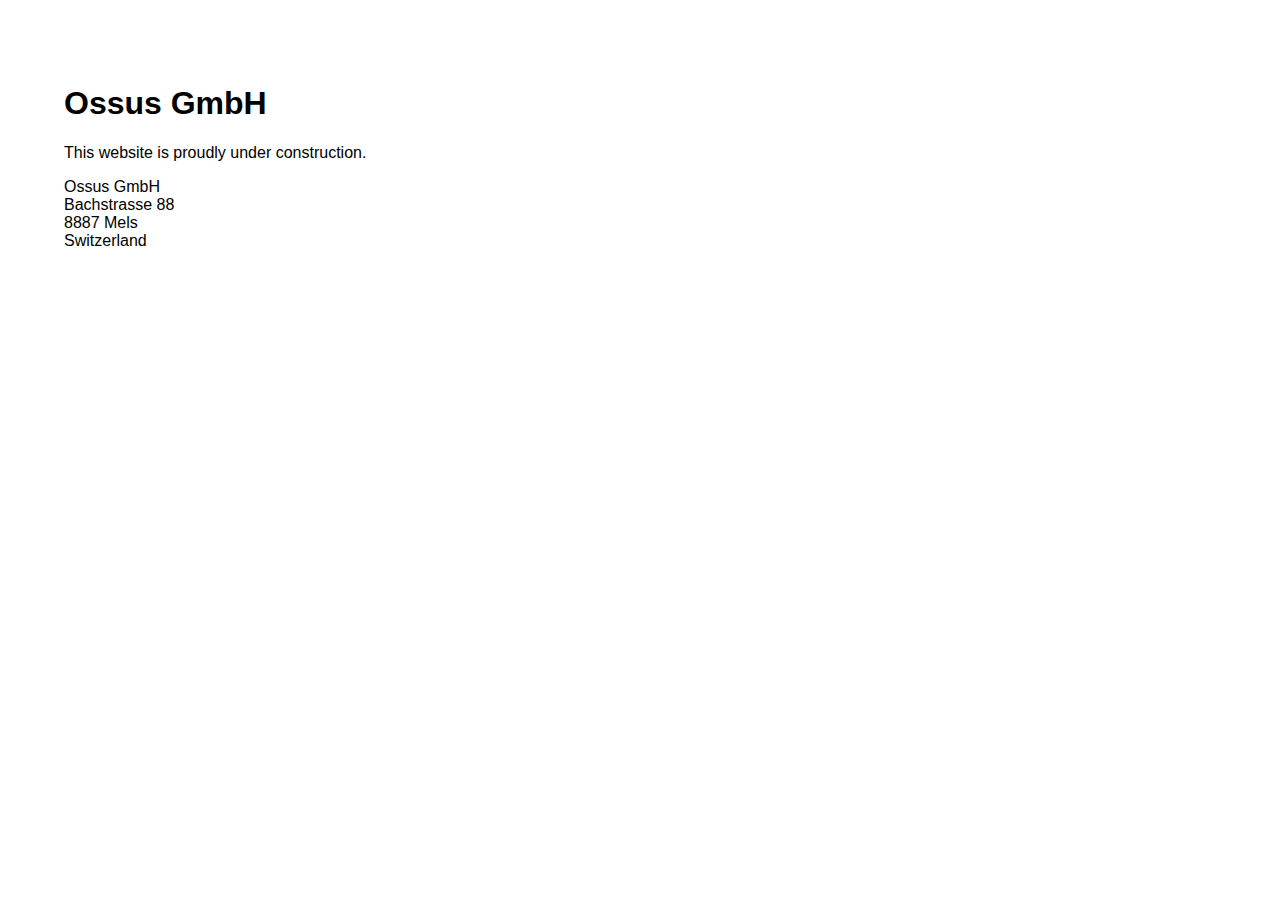
==== about/index.html @ eb8de85c "Initial commit" ====
<!DOCTYPE html>
<html>
<head>
	<title>Ossus</title>
	
	<meta http-equiv="Content-Type" content="text/html; charset=utf-8" />
	<meta name="publisher" content="Pascal Pfiffner" />
	<meta name="author" content="Pascal Pfiffner" />
	<meta name="robots" content="index,follow" />
	<meta name="viewport" content="width=800">
	
	<link rel="stylesheet" type="text/css" href="../static/style.css" />
	<link rel="icon" href="../images/favicon.png" type="image/png" />
</head>
<body>
	<div id="container">
		<h1>Ossus GmbH</h1>
		<p>This website is proudly under construction.</p>
		<p>
			Ossus GmbH<br />
			Bachstrasse 88<br />
			8887 Mels<br />
			Switzerland
		</p>
	</div>
</body>
</html>
---- static/style.css ----
/*** **	Ossus.ch **/
/** SCSS Mixins */
html, body { width: 100%; height: 100%; margin: 0; padding: 0; font: normal 1em Helvetica-neue, sans-serif; color: black; background-color: white; }

/** Layout */
#full { position: relative; height: 100%; background: url(../images/Ossus-1200.png) center center no-repeat; background-size: 300px; -webkit-transition: background-size 1s; -moz-transition: background-size 1s; -ms-transition: background-size 1s; -o-transition: background-size 1s; transition: background-size 1s; }

#container { padding: 4em; }

#circus { position: absolute; top: 50%; left: 50%; width: 600px; height: 600px; margin: -300px -300px; padding: 0; text-align: center; -webkit-transition: opacity 1s; -moz-transition: opacity 1s; -ms-transition: opacity 1s; -o-transition: opacity 1s; transition: opacity 1s; }
#circus.hidden { opacity: 0; cursor: pointer; }
#circus li { position: absolute; width: 120px; height: 80px; list-style-type: none; text-align: center; }
#circus li a { color: black; text-decoration: none; line-height: 2.0; }
#circus li a:hover { text-shadow: 0 1px 3px rgba(0, 0, 0, 0.8); }
#circus li a img { width: 50px; height: 50px; -webkit-border-radius: 8px; -moz-border-radius: 8px; -ms-border-radius: 8px; -o-border-radius: 8px; border-radius: 8px; }
#circus li a span { display: block; }
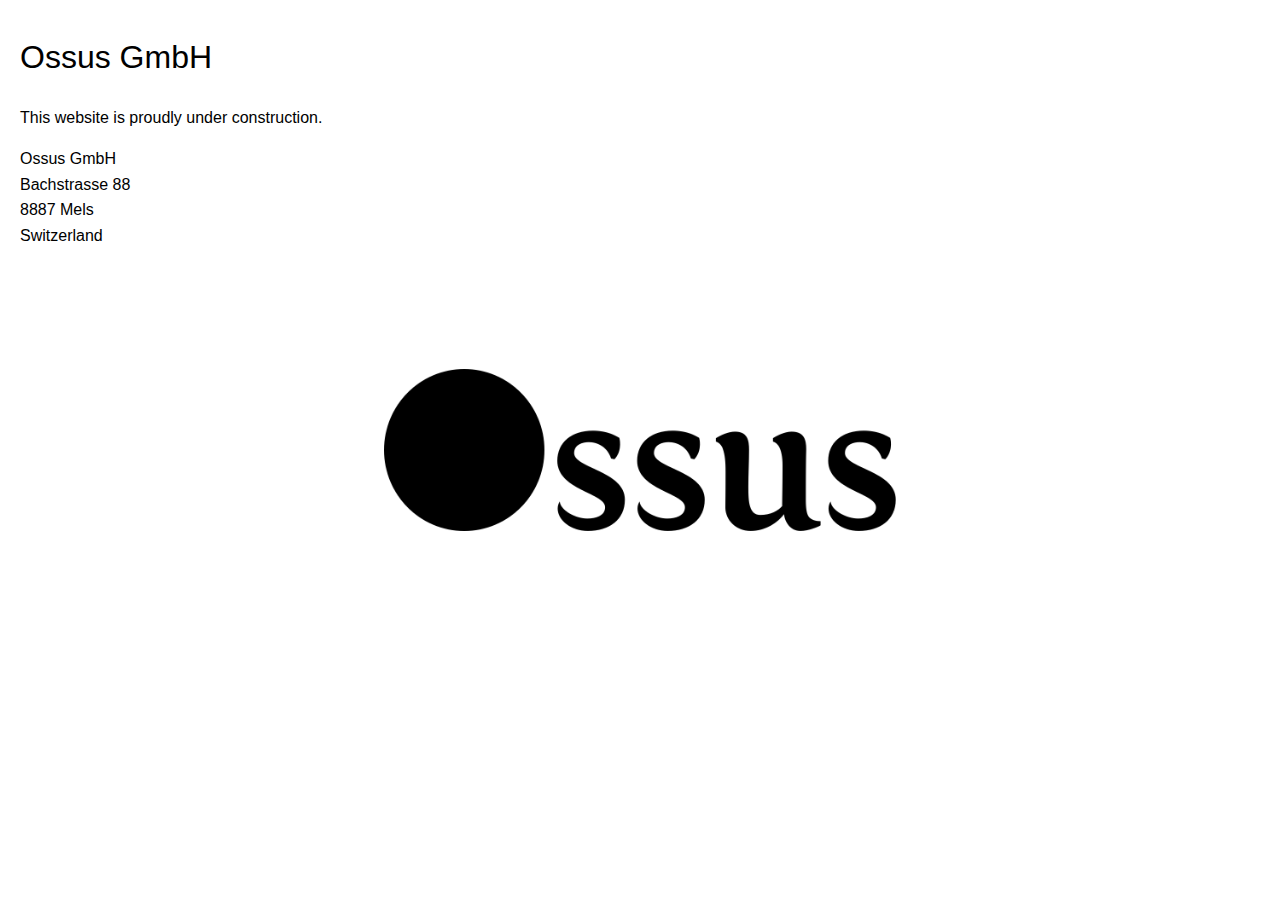
==== commit f56dacea: "Phone and tablet sized versions" ====
--- a/about/index.html
+++ b/about/index.html
@@ -13,7 +13,7 @@
 	<link rel="icon" href="../images/favicon.png" type="image/png" />
 </head>
 <body>
-	<div id="container">
+	<div id="full">
 		<h1>Ossus GmbH</h1>
 		<p>This website is proudly under construction.</p>
 		<p>
--- a/static/style.css
+++ b/static/style.css
@@ -1,16 +1,48 @@
 /*** **	Ossus.ch **/
-/** SCSS Mixins */
-html, body { width: 100%; height: 100%; margin: 0; padding: 0; font: normal 1em Helvetica-neue, sans-serif; color: black; background-color: white; }
+html, body { width: 100%; height: 100%; margin: 0; padding: 0; }
+
+body { font-family: "Helvetica-Neue", Helvetica, sans-serif; font-size: 1em; font-weight: 300; color: black; line-height: 1.6; background-color: white; }
+@media screen and (min-width: 980px) { body { min-height: 800px; } }
+
+h1, h2, h3, h4 { font-weight: 500; }
+
+a { text-decoration: none; }
 
 /** Layout */
-#full { position: relative; height: 100%; background: url(../images/Ossus-1200.png) center center no-repeat; background-size: 300px; -webkit-transition: background-size 1s; -moz-transition: background-size 1s; -ms-transition: background-size 1s; -o-transition: background-size 1s; transition: background-size 1s; }
+#full { position: relative; min-height: 100%; padding: 0 20px; -webkit-tap-highlight-color: transparent; background-color: white; background-image: -webkit-gradient(radial, center center, 0, center center, 460, color-stop(0%, white), color-stop(50%, white), color-stop(80%, #f0f0f0), color-stop(100%, #c8c8c8)); background-image: -webkit-radial-gradient(white, white 50%, #f0f0f0 80%, #c8c8c8); background-image: radial-gradient(  white, white 50%, #f0f0f0 80%, #c8c8c8); }
+@media screen and (min-width: 980px) { #full { background: url(../images/Ossus-1200.png) center center no-repeat; background-size: 40%; -webkit-transition: background-size 1s; -moz-transition: background-size 1s; transition: background-size 1s; } }
+#full h1 { margin-top: 0; padding-top: 1em; }
 
-#container { padding: 4em; }
+#circus-logo-190, #circus-logo-300 { display: none; position: absolute; top: 50%; left: 50%; -webkit-transition: top 1s; -moz-transition: top 1s; transition: top 1s; -webkit-user-select: none; -moz-user-select: none; -ms-user-select: none; user-select: none; }
+#full.shown #circus-logo-190, #full.shown #circus-logo-300 { position: relative; top: 40px; margin-top: 0; }
 
-#circus { position: absolute; top: 50%; left: 50%; width: 600px; height: 600px; margin: -300px -300px; padding: 0; text-align: center; -webkit-transition: opacity 1s; -moz-transition: opacity 1s; -ms-transition: opacity 1s; -o-transition: opacity 1s; transition: opacity 1s; }
-#circus.hidden { opacity: 0; cursor: pointer; }
-#circus li { position: absolute; width: 120px; height: 80px; list-style-type: none; text-align: center; }
-#circus li a { color: black; text-decoration: none; line-height: 2.0; }
-#circus li a:hover { text-shadow: 0 1px 3px rgba(0, 0, 0, 0.8); }
-#circus li a img { width: 50px; height: 50px; -webkit-border-radius: 8px; -moz-border-radius: 8px; -ms-border-radius: 8px; -o-border-radius: 8px; border-radius: 8px; }
-#circus li a span { display: block; }
+#circus-logo-190 { width: 190px; height: 66px; margin: -23px 0 0 -95px; }
+@media screen and (max-width: 460px) { #circus-logo-190 { display: block; } }
+@media screen and (max-width: 460px) and (-webkit-max-device-pixel-ratio: 1.5) { #circus-logo-190 { background: url(../images/Ossus-190.png) center center no-repeat; } }
+@media screen and (max-width: 460px) and (-webkit-min-device-pixel-ratio: 1.5) { #circus-logo-190 { background: url(../images/Ossus-190@2x.png) center center no-repeat; } }
+
+#circus-logo-300 { width: 300px; height: 94px; margin: -47px -150px; }
+@media screen and (min-width: 460px) and (max-width: 980px) { #circus-logo-300 { display: block; } }
+@media screen and (min-width: 460px) and (max-width: 980px) and (-webkit-max-device-pixel-ratio: 1.5) { #circus-logo-300 { background: url(../images/Ossus-300.png) center center no-repeat; } }
+@media screen and (min-width: 460px) and (max-width: 980px) and (-webkit-min-device-pixel-ratio: 1.5) { #circus-logo-300 { background: url(../images/Ossus-300@2x.png) center center no-repeat; } }
+
+#circus-wrap { display: none; margin: 0; padding: 80px 20px 20px; text-align: center; }
+@media screen and (min-width: 460px) { #circus-wrap { padding-top: 120px; } }
+
+#circus { display: inline-block; margin: 0; padding: 0; opacity: 0; -webkit-transition: opacity, 1s; -moz-transition: opacity, 1s; transition: opacity, 1s; cursor: pointer; list-style-type: none; }
+@media screen and (min-width: 980px) { #circus { position: absolute; top: 50%; left: 50%; width: 600px; height: 600px; margin: -300px -300px; text-align: center; } }
+#full.shown #circus { opacity: 1; cursor: default; }
+#full.shown #circus .item:hover div { display: block; }
+#circus li { margin-top: 1.2em; font-size: 1.1em; text-align: left; }
+@media screen and (min-width: 460px) { #circus li { font-size: 1.3em; } }
+@media screen and (min-width: 980px) { #circus li { position: absolute; width: 160px; height: 80px; text-align: center; } }
+#circus li > a { color: black; text-decoration: none; -webkit-user-select: none; -moz-user-select: none; -ms-user-select: none; user-select: none; }
+#circus li > a:hover { text-shadow: 0 1px 3px rgba(0, 0, 0, 0.8); }
+#circus li > a img { width: 25px; height: 25px; margin-right: 0.8em; border-radius: 4px; vertical-align: -20%; }
+@media screen and (min-width: 460px) { #circus li > a img { width: 50px; height: 50px; border-radius: 8px; vertical-align: -50%; } }
+@media screen and (min-width: 980px) { #circus li > a img { margin-right: 0; } }
+@media screen and (min-width: 980px) { #circus li > a span { display: block; margin-top: 0.5em; } }
+#circus li div { display: none; width: 240px; margin-left: -80px; padding: 10px 20px 15px; color: white; text-shadow: 0 -1px 0 black; font-family: "Palatino Linotype", Palatino, "Book Antiqua", Palatino, serif; text-align: left; line-height: 1.4; background-color: rgba(0, 0, 0, 0.8); border: 1px solid rgba(0, 0, 0, 0.8); border-radius: 5px; box-shadow: inset 0 1px 10px rgba(0, 0, 0, 0.6), inset 0 1px 3px black; }
+#circus li div h2 { font-size: 1.5em; margin: 0 0 0.5em; padding: 0; text-align: center; }
+#circus li div a { color: #76c440; }
+#circus li div a:hover { text-shadow: 0 0 4px #76c440; }
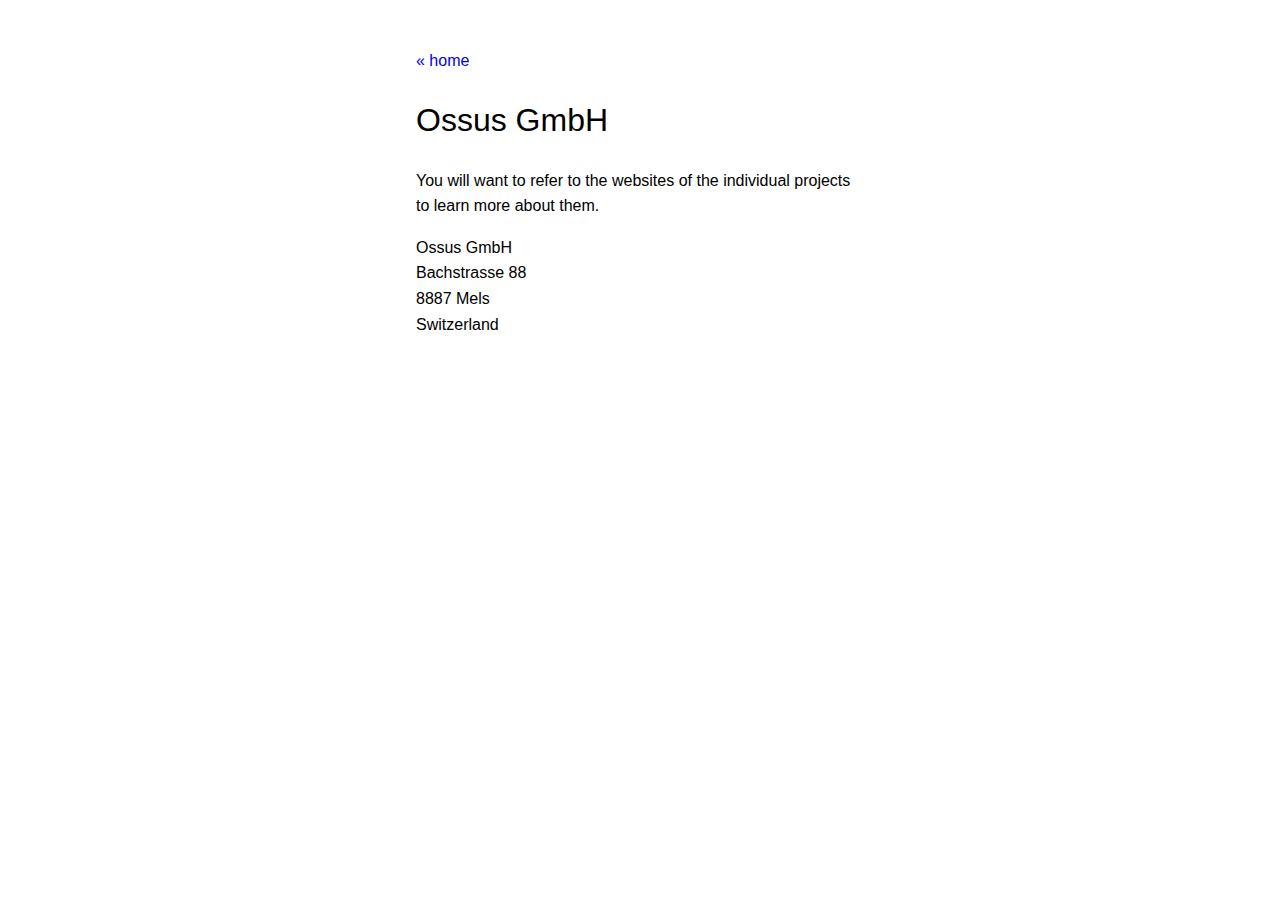
==== commit 6a03a298: "Some carousel improvements. Update about page." ====
--- a/about/index.html
+++ b/about/index.html
@@ -13,15 +13,18 @@
 	<link rel="icon" href="../images/favicon.png" type="image/png" />
 </head>
 <body>
-	<div id="full">
-		<h1>Ossus GmbH</h1>
-		<p>This website is proudly under construction.</p>
-		<p>
-			Ossus GmbH<br />
-			Bachstrasse 88<br />
-			8887 Mels<br />
-			Switzerland
-		</p>
+	<div id="container">
+		<article id="content">
+			<p><a href="../">« home</a></p>
+			<h1>Ossus GmbH</h1>
+			<p>You will want to refer to the websites of the individual projects to learn more about them.</p>
+			<p>
+				Ossus GmbH<br>
+				Bachstrasse 88<br>
+				8887 Mels<br>
+				Switzerland
+			</p>
+		</article>
 	</div>
 </body>
 </html>
--- a/static/style.css
+++ b/static/style.css
@@ -1,48 +1,52 @@
 /*** **	Ossus.ch **/
 html, body { width: 100%; height: 100%; margin: 0; padding: 0; }
 
-body { font-family: "Helvetica-Neue", Helvetica, sans-serif; font-size: 1em; font-weight: 300; color: black; line-height: 1.6; background-color: white; }
-@media screen and (min-width: 980px) { body { min-height: 800px; } }
+body { font-family: -apple-system, "Helvetica-Neue", Helvetica, Roboto, sans-serif; font-size: 1em; font-weight: 300; color: black; line-height: 1.6; background-color: white; }
 
 h1, h2, h3, h4 { font-weight: 500; }
 
 a { text-decoration: none; }
 
 /** Layout */
-#full { position: relative; min-height: 100%; padding: 0 20px; -webkit-tap-highlight-color: transparent; background-color: white; background-image: -webkit-gradient(radial, center center, 0, center center, 460, color-stop(0%, white), color-stop(50%, white), color-stop(80%, #f0f0f0), color-stop(100%, #c8c8c8)); background-image: -webkit-radial-gradient(white, white 50%, #f0f0f0 80%, #c8c8c8); background-image: radial-gradient(  white, white 50%, #f0f0f0 80%, #c8c8c8); }
-@media screen and (min-width: 980px) { #full { background: url(../images/Ossus-1200.png) center center no-repeat; background-size: 40%; -webkit-transition: background-size 1s; -moz-transition: background-size 1s; transition: background-size 1s; } }
-#full h1 { margin-top: 0; padding-top: 1em; }
+#full { position: relative; min-height: 100%; padding: 0; -webkit-tap-highlight-color: transparent; background-color: white; background-image: -webkit-radial-gradient(white, white 50%, white 80%, #fafafa); background-image: radial-gradient(  white, white 50%, white 80%, #fafafa); }
+@media screen and (min-width: 980px) { #full { background: url(../images/Ossus-1200.png) center center no-repeat; background-size: 40%; -webkit-transition: background-size 1s; -moz-transition: background-size 1s; transition: background-size 1s; }
+  #full.blank { background-image: none; } }
+
+#container { padding: 20px 15px; }
+@media screen and (min-width: 980px) { #container { padding: 2em; } }
+
+#content { max-width: 28em; margin: 0 auto; }
 
 #circus-logo-190, #circus-logo-300 { display: none; position: absolute; top: 50%; left: 50%; -webkit-transition: top 1s; -moz-transition: top 1s; transition: top 1s; -webkit-user-select: none; -moz-user-select: none; -ms-user-select: none; user-select: none; }
-#full.shown #circus-logo-190, #full.shown #circus-logo-300 { position: relative; top: 40px; margin-top: 0; }
 
-#circus-logo-190 { width: 190px; height: 66px; margin: -23px 0 0 -95px; }
+#circus-logo-190 { width: 190px; height: 66px; margin: -33px 0 0 -95px; }
+#full.shown #circus-logo-190 { top: 73px; }
 @media screen and (max-width: 460px) { #circus-logo-190 { display: block; } }
 @media screen and (max-width: 460px) and (-webkit-max-device-pixel-ratio: 1.5) { #circus-logo-190 { background: url(../images/Ossus-190.png) center center no-repeat; } }
-@media screen and (max-width: 460px) and (-webkit-min-device-pixel-ratio: 1.5) { #circus-logo-190 { background: url(../images/Ossus-190@2x.png) center center no-repeat; } }
+@media screen and (max-width: 460px) and (-webkit-min-device-pixel-ratio: 1.5) { #circus-logo-190 { background: url(../images/Ossus-190@2x.png) center center no-repeat; background-size: 190px 66px; } }
 
 #circus-logo-300 { width: 300px; height: 94px; margin: -47px -150px; }
+#full.shown #circus-logo-300 { top: 87px; }
 @media screen and (min-width: 460px) and (max-width: 980px) { #circus-logo-300 { display: block; } }
 @media screen and (min-width: 460px) and (max-width: 980px) and (-webkit-max-device-pixel-ratio: 1.5) { #circus-logo-300 { background: url(../images/Ossus-300.png) center center no-repeat; } }
-@media screen and (min-width: 460px) and (max-width: 980px) and (-webkit-min-device-pixel-ratio: 1.5) { #circus-logo-300 { background: url(../images/Ossus-300@2x.png) center center no-repeat; } }
+@media screen and (min-width: 460px) and (max-width: 980px) and (-webkit-min-device-pixel-ratio: 1.5) { #circus-logo-300 { background: url(../images/Ossus-300@2x.png) center center no-repeat; background-size: 300px 94px; } }
 
-#circus-wrap { display: none; margin: 0; padding: 80px 20px 20px; text-align: center; }
-@media screen and (min-width: 460px) { #circus-wrap { padding-top: 120px; } }
+#circus-wrap { display: none; margin: 0; padding: 167px 20px 20px; text-align: center; }
+@media screen and (max-width: 460px) { #circus-wrap { padding-top: 123px; } }
 
 #circus { display: inline-block; margin: 0; padding: 0; opacity: 0; -webkit-transition: opacity, 1s; -moz-transition: opacity, 1s; transition: opacity, 1s; cursor: pointer; list-style-type: none; }
-@media screen and (min-width: 980px) { #circus { position: absolute; top: 50%; left: 50%; width: 600px; height: 600px; margin: -300px -300px; text-align: center; } }
+@media screen and (min-width: 980px) { #circus { position: absolute; top: 50%; left: 50%; width: 560px; height: 560px; margin: -280px -280px; text-align: center; } }
 #full.shown #circus { opacity: 1; cursor: default; }
-#full.shown #circus .item:hover div { display: block; }
-#circus li { margin-top: 1.2em; font-size: 1.1em; text-align: left; }
-@media screen and (min-width: 460px) { #circus li { font-size: 1.3em; } }
+#circus li { margin-top: 1.2em; text-align: left; }
 @media screen and (min-width: 980px) { #circus li { position: absolute; width: 160px; height: 80px; text-align: center; } }
-#circus li > a { color: black; text-decoration: none; -webkit-user-select: none; -moz-user-select: none; -ms-user-select: none; user-select: none; }
+#circus li > a { font-size: 1.1em; color: black; text-decoration: none; -webkit-user-select: none; -moz-user-select: none; -ms-user-select: none; user-select: none; }
+@media screen and (min-width: 460px) { #circus li > a { font-size: 1.3em; } }
 #circus li > a:hover { text-shadow: 0 1px 3px rgba(0, 0, 0, 0.8); }
 #circus li > a img { width: 25px; height: 25px; margin-right: 0.8em; border-radius: 4px; vertical-align: -20%; }
 @media screen and (min-width: 460px) { #circus li > a img { width: 50px; height: 50px; border-radius: 8px; vertical-align: -50%; } }
 @media screen and (min-width: 980px) { #circus li > a img { margin-right: 0; } }
 @media screen and (min-width: 980px) { #circus li > a span { display: block; margin-top: 0.5em; } }
-#circus li div { display: none; width: 240px; margin-left: -80px; padding: 10px 20px 15px; color: white; text-shadow: 0 -1px 0 black; font-family: "Palatino Linotype", Palatino, "Book Antiqua", Palatino, serif; text-align: left; line-height: 1.4; background-color: rgba(0, 0, 0, 0.8); border: 1px solid rgba(0, 0, 0, 0.8); border-radius: 5px; box-shadow: inset 0 1px 10px rgba(0, 0, 0, 0.6), inset 0 1px 3px black; }
-#circus li div h2 { font-size: 1.5em; margin: 0 0 0.5em; padding: 0; text-align: center; }
-#circus li div a { color: #76c440; }
-#circus li div a:hover { text-shadow: 0 0 4px #76c440; }
+
+#full .detail { position: absolute; top: 42%; left: 50%; width: 280px; margin-left: -140px; text-align: center; }
+#full .detail h1 { margin: 0 0 0.25em; padding: 0; text-align: center; }
+@media screen and (max-width: 980px) { #full .detail { display: none; } }
